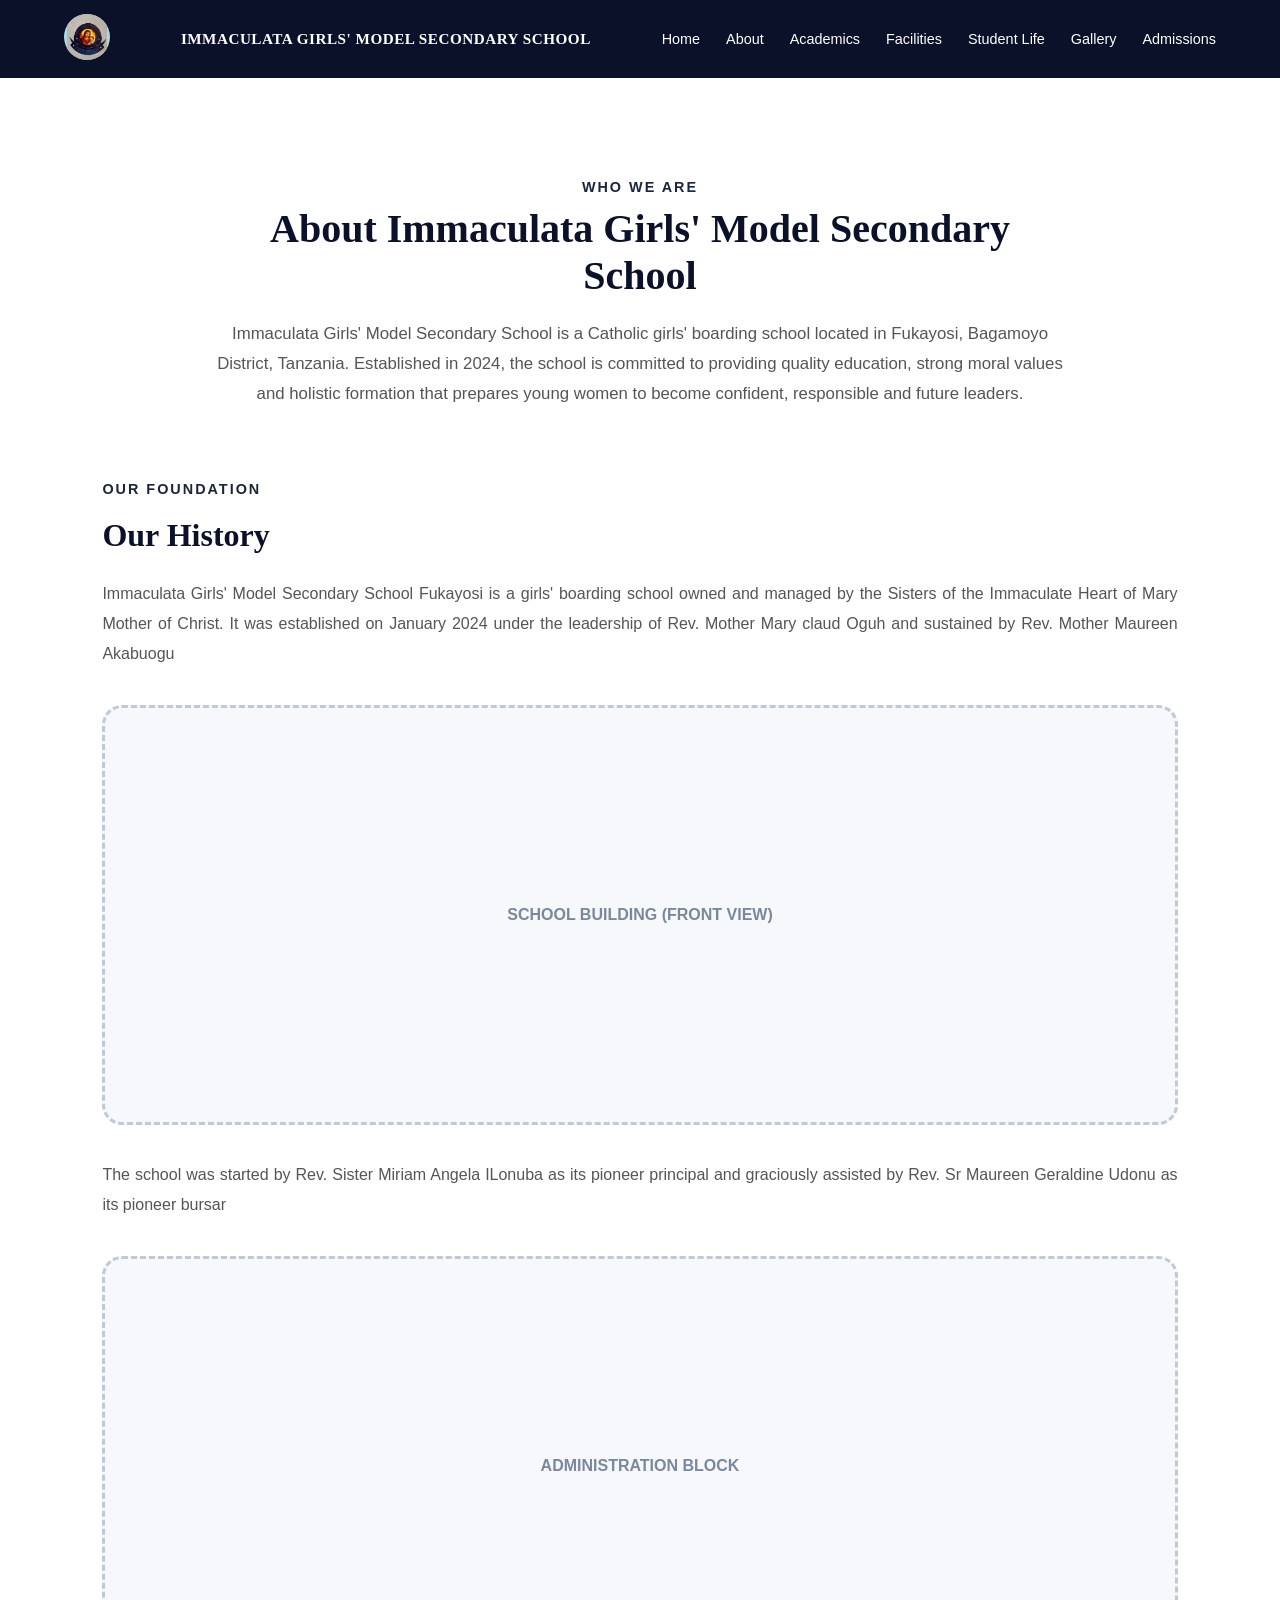
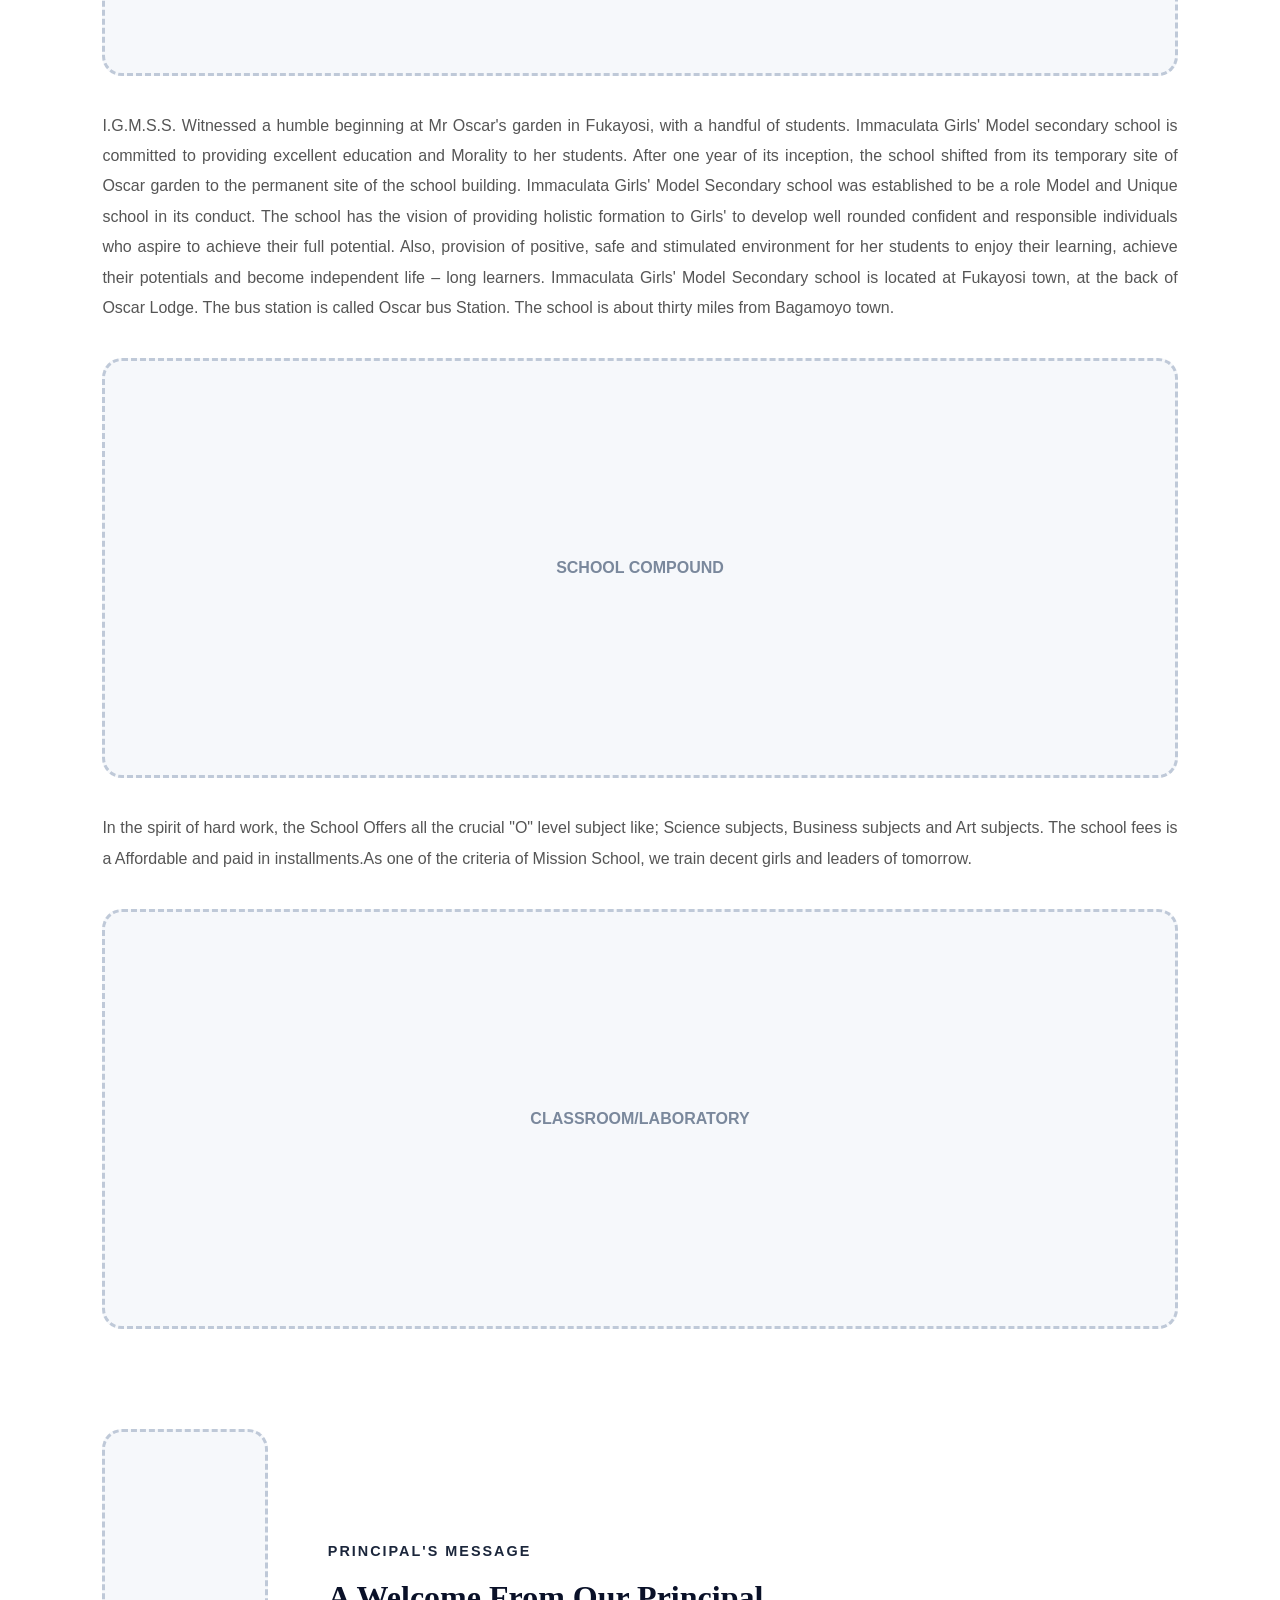
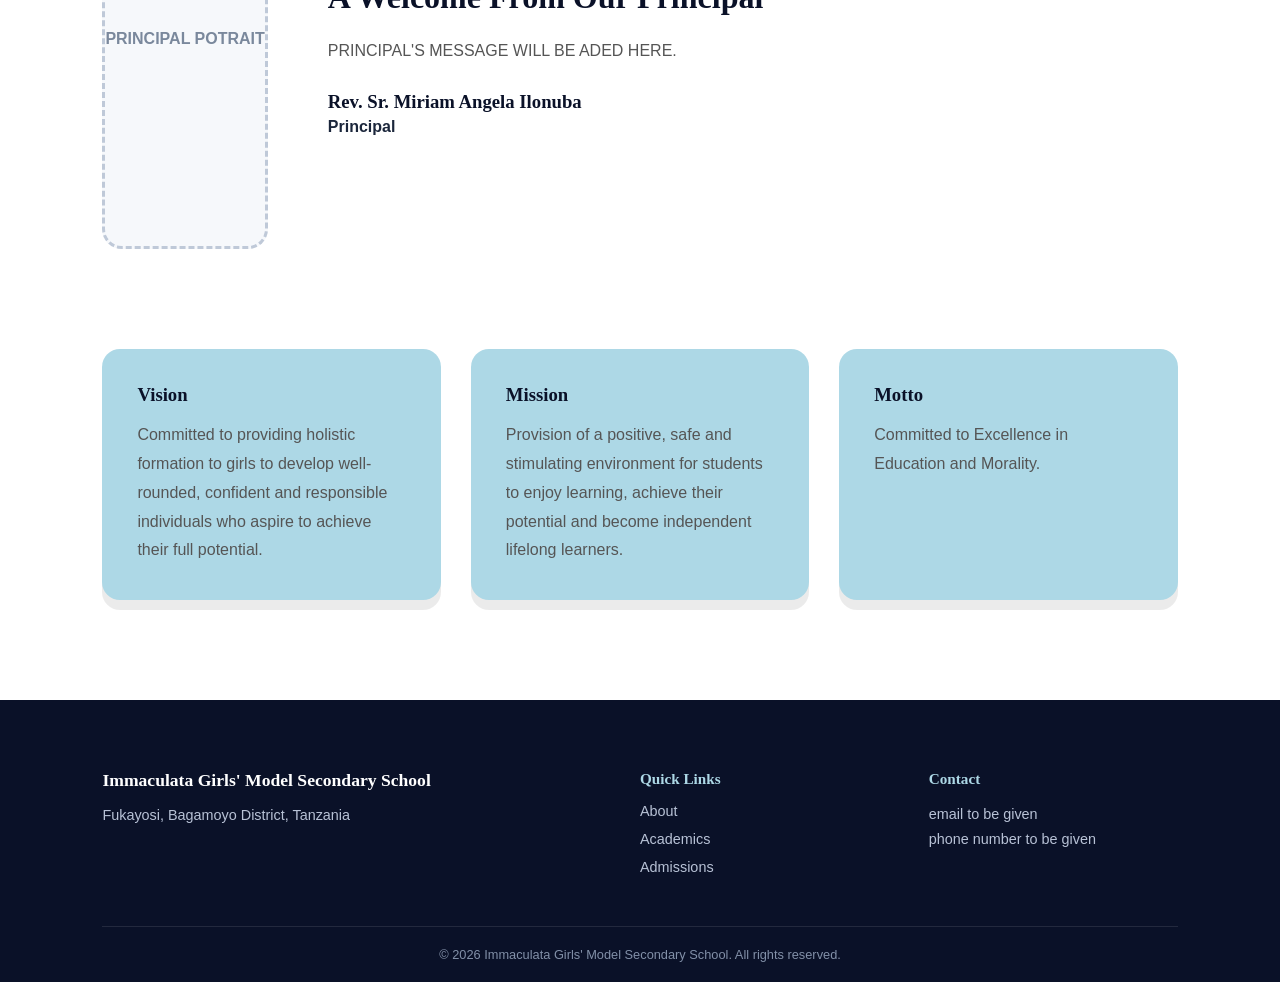
==== about.html @ b757e79f "initial website upload" ====
<!DOCTYPE html>
<html>
  <head>
    <meta charset="UTF-8">
    <meta name="viewport" content="width=device-width, initial-scale=1.0">
    <title>About | Immaculata Girls' Model Secondary School</title>

    <link rel="stylesheet" href="css/style.css">
    <link rel="stylesheet" href="css/animations.css">
    <link rel="stylesheet" href="css/responsive.css">
  </head>

  <body class = "body">
    <div id = "website">
      <header class = "page-header">
      <nav>
        <div class = "school-logo-header">
          <img src = "assets/images/logo/IMMACULATA GIRLS SCHOOL BADGE.jpg" alt="Immaculata Girls' Model Secondary School crest">
        </div>
        <div class = "school-name-header">
          <h1>IMMACULATA GIRLS' MODEL SECONDARY SCHOOL</h1>
        </div>

        <div class = "menu">
          <ul>
            <li><a href="index.html">Home</a></li>
            <li><a href="about.html">About</a></li>
            <li><a href="academics.html">Academics</a></li>
            <li><a href="facilities.html">Facilities</a></li>
            <li><a href="student-life.html">Student Life</a></li>
            <li><a href="gallery.html">Gallery</a></li>
            <li><a href="admissions.html">Admissions</a></li>

          </ul>
        </div>
        
        <button class="menu-toggle" id = "menu-toggle" aria-label="Toggle menu">≡</button>
      </nav>
      </header>

      <main>
        <section id="about">

          <!-- ABOUT INTRO -->
          <div class="about-intro reveal">
            <span class = "section-label">WHO WE ARE</span>
            <h2>About Immaculata Girls' Model Secondary School</h2>
            <p>
              Immaculata Girls' Model Secondary School is a Catholic girls' 
              boarding school located in Fukayosi, Bagamoyo District,
              Tanzania. Established in 2024, the school is committed
              to providing quality education, strong moral values and 
              holistic formation that prepares young women to become 
              confident, responsible and future leaders.
            </p>
          </div>

          <!-- SCHOOL HISTORY -->
          <div class="about-history reveal">

              <div class="history-content">
                <span class = "section-label">OUR FOUNDATION</span>
                <h2>Our History</h2>
                  <p class = "first-paragraph">
                   Immaculata Girls' Model Secondary School Fukayosi 
                   is a girls' boarding school owned and managed by the Sisters 
                   of the Immaculate Heart of Mary Mother of Christ. It was 
                   established on January 2024 under the leadership of Rev. 
                   Mother Mary claud Oguh and sustained by Rev. Mother Maureen Akabuogu    
                  </p>            
                  <div class = "history-photo">
                    <div class = "image-placeholder">
                      SCHOOL BUILDING (FRONT VIEW)
                    </div>
                  </div> 
                  
                  <p class = "second-paragraph">
                      The school was started by Rev. Sister Miriam Angela ILonuba as its 
                      pioneer principal and graciously assisted by Rev. Sr Maureen 
                      Geraldine Udonu as its pioneer bursar
                  </p>
                  <div class = "history-photo">
                    <div class = "image-placeholder">
                      ADMINISTRATION BLOCK
                    </div>
                  </div>      
                  
                  <p class = "third-paragraph">
                    I.G.M.S.S. Witnessed a humble beginning at Mr Oscar's garden in Fukayosi, 
                    with a handful of students. Immaculata Girls' Model secondary school is 
                    committed to providing excellent education and Morality to her students. 
                    After one year of its inception, the school shifted from its temporary site 
                    of Oscar garden to the permanent site of the school building. Immaculata Girls' 
                    Model Secondary school was established to be a role Model and Unique school in 
                    its conduct. The school has the vision of providing holistic formation to Girls' 
                    to develop well rounded confident and responsible individuals who aspire to achieve 
                    their full potential. Also, provision of positive, safe and stimulated environment for 
                    her students to enjoy their learning, achieve their potentials and become independent 
                    life – long learners. Immaculata Girls' Model Secondary school is located at Fukayosi town, 
                    at the back of Oscar Lodge. The bus station is called Oscar bus Station. The school is about 
                    thirty miles from Bagamoyo town.
                  </p>  
                  <div class = "history-photo">
                    <div class = "image-placeholder">
                      SCHOOL COMPOUND
                    </div>
                  </div> 

                  <p class = "fourth-paragraph">
                    In the spirit of hard work, the School Offers all the crucial "O" level subject like; 
                    Science subjects, Business subjects and Art subjects. The school fees is a Affordable 
                    and paid in installments.As one of the criteria of Mission School, we train decent 
                    girls and leaders of tomorrow.
                  </p>
                  <div class = "history-photo">
                    <div class = "image-placeholder">
                      CLASSROOM/LABORATORY
                    </div>
                  </div>                
              </div>
          </div>

          <!-- PRINCIPAL -->
          <div class="principal reveal">
            <div class = "principle-image">
              <div class = "image-placeholder">
                PRINCIPAL POTRAIT
              </div>
            </div>
            <div class = "principal-content">
              <span class = "section-label">
                PRINCIPAL'S MESSAGE
              </span>
              <h2>A Welcome From Our Principal</h2>
              <p>
                PRINCIPAL'S MESSAGE WILL BE ADED HERE.
              </p>
              <h3>Rev. Sr. Miriam Angela Ilonuba</h3>
              <span class = "principal-title">
                Principal
              </span>
            </div>
          </div>

          <!-- IDENTITY -->
          <div class="identity reveal">
            <div class = "identity-card">
              <h3>Vision</h3>
              <p>
                Committed to providing holistic formation to girls to develop
                well-rounded, confident and responsible individuals who aspire
                to achieve their full potential.              
              </p>
            </div>
            <div class = "identity-card">
              <h3>Mission</h3>
              <p>
                Provision of a positive, safe and stimulating environment for
                students to enjoy learning, achieve their potential and become
                independent lifelong learners.              
              </p>
            </div>
            <div class = "identity-card">
              <h3>Motto</h3>
              <p>
                Committed to Excellence in Education and Morality.
              </p>
            </div>
          </div>

        </section>
      </main>

    <footer>
      <div class="footer-container">
        <div class="footer-col">
          <h3>Immaculata Girls' Model Secondary School</h3>
          <p>Fukayosi, Bagamoyo District, Tanzania</p>
        </div>
        <div class="footer-col">
          <h4>Quick Links</h4>
          <ul>
            <li><a href="about.html">About</a></li>
            <li><a href="academics.html">Academics</a></li>
            <li><a href="admissions.html">Admissions</a></li>
            
          </ul>
        </div>
        <div class="footer-col">
          <h4>Contact</h4>
          <p>email to be given</p>
          <p>phone number to be given</p>
        </div>
      </div>
      <div class="footer-bottom">
        <p>&copy; 2026 Immaculata Girls' Model Secondary School. All rights reserved.</p>
      </div>
    </footer>
    </div><!-- closes #website -->

    <script src = "js/script.js"></script>
  </body>
</html>
---- css/style.css ----
*{
    margin: 0;
    padding: 0;
    box-sizing: border-box;
}
:root{
    --primary: #ADD8E6;
    --dark: #0A1128;
    --secondary-dark: #1B263B;
    --white: #FFFFFF;
    --navy: var(--dark);
    --blue: var(--secondary-dark);
}
body{

    background: var(--primary);
    font-family: "Poppins", sans-serif;
}
@font-face {
    font-family: "Poppins";
    src: url("../assets/fonts/Poppins/Poppins-Regular.ttf") format("truetype");
    font-weight: 400;
    font-style: normal;
}

@font-face {
    font-family: "Poppins";
    src: url("../assets/fonts/Poppins/Poppins-Medium.ttf") format("truetype");
    font-weight: 500;
    font-style: normal;
}

@font-face {
    font-family: "Poppins";
    src: url("../assets/fonts/Poppins/Poppins-SemiBold.ttf") format("truetype");
    font-weight: 600;
    font-style: normal;
}

@font-face {
    font-family: "Poppins";
    src: url("../assets/fonts/Poppins/Poppins-Bold.ttf") format("truetype");
    font-weight: 700;
    font-style: normal;
}

@font-face {
    font-family: "Open Sans";
    src: url("../assets/fonts/OpenSans/OpenSans-Regular.ttf") format("truetype");
    font-weight: 400;
    font-style: normal;
}

@font-face {
    font-family: "Open Sans";
    src: url("../assets/fonts/OpenSans/OpenSans-SemiBold.ttf") format("truetype");
    font-weight: 600;
    font-style: normal;
}

@font-face {
    font-family: "Open Sans";
    src: url("../assets/fonts/OpenSans/OpenSans-Bold.ttf") format("truetype");
    font-weight: 700;
    font-style: normal;
}

h1,h2,h3,h4,h5,h6{
  font-family: "Poppins";
}

#welcome-screen{
    width:100%;
    height:100vh;
    background: var(--primary);
    display:flex;
    justify-content:center;
    align-items:center;
    position:relative;
    overflow:hidden;
    
}

.hero-container{
    text-align: center;
    max-width:900px;
    padding:20px;
    z-index:10;
}
.greeting{
    font-size:1rem;
    letter-spacing:8px;
    text-transform: uppercase;
    color: var(--secondary-dark);
    margin-bottom: 20px;
}

.hero-title{
    font-size: 4rem;
    color: var(--dark);
    font-weight: 700;
    line-height:1.2;
    margin-bottom:20px;
}

.hero-subtitle{
    font-size:1.2rem;
    color: var(--secondary-dark);
    margin-bottom: 40px;
}

#website{
    opacity: 0;
    visibility: hidden;
    transition: opacity .8s ease;
}

.welcome-btn{
    background: var(--dark);
    color: var(--white);
    border: none;
    border-radius: 50px;
    padding: 16px 42px;
    font-size: 1rem;
    font-weight: 600;
    cursor: pointer;
    transition: all .35s ease;
    box-shadow: 0 10px 25px rgba(10,17,40,.15);
}

.welcome-btn:hover{
    background: var(--secondary-dark);
    transform: translateY(-4px);
    box-shadow: 0 18px 35px rgba(10,17,40,.25);
}

.welcome-btn:active{
    transform: translateY(0);
}

.welcome-btn:focus-visible{
    outline: 3px solid rgba(10,17,40,.25);
    outline-offset:6px;
}

#curtain-overlay{
    position: fixed;
    inset: 0;
    pointer-events: none;
    z-index: 1000;
    overflow: hidden;
}

.curtain{
    position: absolute;
    top: 0;
    width: 50%;
    height: 100%;
    background: repeating-linear-gradient(90deg,#08101F 0px,#0A1128 18px,#08101F 36px);
    z-index: 100;
}

.curtain-left{
    left: -50%;
}

.curtain-right{
    right:-50%;
}

#about {
    padding: 100px 8%;
    background: #FFFFFF;
}

.about-intro {
    max-width: 850px;
    margin: 0 auto 70px;
    text-align: center;
}

.section-label{
    display: inline-block;
    color: var(--blue);
    font-size: .9rem;
    font-weight: 700;
    letter-spacing: 2px;
    margin-bottom: 10px;
}

.about-intro h2{
    font-size:2.5rem;
    color: var(--navy);
    margin-bottom: 20px;
}

.about-intro p{
    font-size: 1.05rem;
    line-height:1.8;
    color: #555;
}

.about-history{
    margin-bottom: 100px;
    transition-delay: .15s;
}

.history-photo{
    margin: 35px 0;
}

.history-content h2{
    font-size: 2rem;
    color: var(--navy);
    margin: 10px 0 25px;
}

.image-placeholder{
    width: 100%;
    height: 420px;
    border: 3px dashed #bfc9d8;
    border-radius: 20px;
    display: flex;
    justify-content: center;
    align-items: center;
    background: #f6f8fb;
    color: #7a889c;
    font-weight: bold;
    text-align: center;
}


.history-content p{
    line-height: 1.9;
    color: #555;
    margin-bottom: 30px;
    text-align: justify;
}

.history-slider {
    width: 100%;
    height: 500px;
    border-radius:20px;
    overflow:hidden;
    position: relative;
    background: #F5F8FC;
}

.slide {
    position: absolute;
    inset: 0;
    display: flex;
    justify-content: center;
    align-items: center;
    background: #E9EEF5;
    color: #7D8CA3;
    font-weight: bold;
    opacity: 0;
    transition: opacity .6s ease;
}

.slide.active{
    opacity: 1;
}

.principal{
    display: flex;
    gap: 60px;
    align-items: center;
    margin-bottom: 100px;
    transition-delay: .3s;
}

.principal-image,
.principal-content{
    flex: 1;
}

.principal-content h2{
    color: var(--navy);
    font-size: 2rem;
    margin: 10px 0 20px;
}

.principal-content p{
    color: #555;
    line-height: 1.9;
    margin-bottom: 25px;
}

.principal-content h3{
    color: var(--navy);
    margin-bottom: 5px;
}

.principal-title{
    color: var(--blue);
    font-weight: bold;
}

.identity{
    display: grid;
    grid-template-columns: repeat(3,1fr);
    gap: 30px;
    transition-delay: .45s
}

.identity-card{
    padding: 35px;
    border-radius: 18px;
    background: var(--primary);
    box-shadow: 0 10px rgba(0,0,0,.08);
    transition: .3s;
}

.identity-card:hover{
    transform: translateY(-8px);   
}

.identity-card h3{
    color: var(--navy);
    margin-bottom: 15px;
}

.identity-card p{
    color: #555;
    line-height: 1.8;
}
/*=== HEADER/NAV ===*/
.page-header{
    background: var(--dark);
    position: sticky;
    top: 0;
    z-index: 500;
}

.page-header nav{
    display: flex;
    align-items: center;
    justify-content: space-between;
    padding: 14px 5%;
    gap: 20px;
}

.school-logo-header img{
    height: 46px;
    width: 46px;
    object-fit: contain;
    border-radius: 50%;
    background: var(--primary);
}

.school-name-header h1{
    font-size: .95rem;
    color: var(--white);
    letter-spacing: .5px;
}

.menu ul{
    list-style: none;
    display: flex;
    gap: 26px;
}

.menu a{
    color: var(--white);
    text-decoration: none;
    font-size: .9rem;
    font-weight: 500;
    transition: color .25s ease;
}

.menu a:hover{
    color: var(--primary);
}

.nav-cta{
    background: var(--primary);
    color: var(--dark);
    text-decoration: none;
    padding: 10px 22px;
    border-radius: 50px;
    font-size: .85rem;
    transition: transform .25s ease;
}
.nav-cta:hover{
    transform: translateY(-2px);
}

.menu-toggle{
    display: none;
    background: none;
    border: none;
    color: var(--white);
    font-size: 1.6rem;
    cursor: pointer;
}

/*====HOME / SITE HERO SECTION========*/
#home{
    background: var(--white);
}

.site-hero{
    display: flex;
    align-items: center;
    gap: 60px;
    padding: 100px 8%;
}

.site-hero-image .image-placeholder{
    height: 380px;
}

.site-hero-image, .site-hero-text{
    flex: 1;
}

.site-hero-text h2{
    font-size: 2.4rem;
    color: var(--navy);
    margin: 10px 0 20px;
}

.site-hero-text p{
    color: #555;
    line-height: 1.8;
    margin-bottom: 30px;
}

.site-hero-btn{
    display: inline-block;
    text-decoration: none;
}
/* === ACADEMICS PAGE === */
#academics{
    padding: 100px 8%;
    background: #F8FBFF;
    text-align: center;
}

.academics-intro{
    max-width: 750px;
    margin: 0 auto 50px;
}

.academics-intro h2{
    font-size: 2.5rem;
    color: var(--navy);
    margin-bottom: 15px;
}

.academics-intro p{
    color: #555;
    line-height: 1.8;
}

.academics-grid{
    display: grid;
    grid-template-columns: repeat(3,1fr);
    gap: 30px;
    margin-bottom: 50px;
    text-align: left;
}

.academic-card{
    background: var(--primary);
    padding: 30px;
    border-radius: 16px;
    box-shadow: 0 10px 25px rgba(10,17, 40,.06);
}

.academic-card h3{
    color: var(--navy);
    margin-bottom: 12px;
}

.academic-card p{
    color: #555;
    line-height: 1.7;
}

.academics-photo .image-placeholder{
    height: 380px;
}

/* ==  FACILITIES == */
#facilities{
    padding: 100px 8%;
    background: var(--white);
    text-align: center;
}

.facilities-intro{
    max-width: 700px;
    margin: 0 auto 50px;
}

.facilities-intro h2{
    font-size: 2.5rem;
    color: var(--navy);
    margin-bottom: 15px;
}

.facilities-intro p{
    color: #555;
}

.facilities-grid{
    display: grid;
    grid-template-columns: repeat(3,1fr);
    gap: 30px;
    text-align: left;
}

.facility-card .image-placeholder{
    height: 200px;
    margin-bottom: 15px;
}

.facility-card h3{
    color: var(--navy);
    font-size: 1.1rem;
}

/* === STUDENT-LIFE === */
#student-life{
    padding: 100px 8%;
    background: #F8FBFF;
}

.student-life-container{
    display: flex;
    align-items: center;
    gap: 60px;
}

.student-life-text, .student-life-image{
    flex: 1;
}

.student-life-text h2{
    font-size: 2.5rem;
    color: var(--navy);
    margin: 10px 0 20px;
}

.student-life-text p{
    color: #555;
    line-height: 1.8;
    margin-bottom: 25px;
}

.student-life-list{
    list-style: none;
    display: grid;
    grid-template-columns: 1fr 1fr;
    gap: 12px;
}

.student-life-list li{
    color: var(--navy);
    font-weight: 600;
    padding: 12px 16px;
    background: var(--primary);
    border-radius: 10px;
}

.student-life-image .image-placeholder{
    height: 380px;
}

/* ==== ADMISSIONS ==== */
#admissions{
    padding: 100px 8%;
    background: var(--white);
}

.admissions-container{
    display: flex;
    align-items: center;
    gap: 60px;
}

.admissions-photo, .admissions-content{
    flex: 1;
}

.admissions-photo .image-placeholder{
    height: 400px;
}

.admissions-content h2{
    font-size: 2.5rem;
    color: var(--navy);
    margin: 10px 0 20px;
}

.admissions-content p{
    color: #555;
    line-height: 1.8;
    margin-bottom: 25px;
}

.admissions-steps{
    margin: 0 0 30px 20px;
    color: #555;
}

.admissions-steps li{
    margin-bottom: 10px;
    line-height: 1.6;
}

/* === CONTACT === */
#contact{
    padding: 100px 8%;
    background: #F8FBFF;
}

.contact-container{
    display: flex;
    gap: 60px;
}

.contact-info, .contact-form{
    flex: 1;
}

.contact-info h2{
    font-size: 2.5rem;
    color: var(--navy);
    margin: 10px 0 20px;
}

.contact-info p{
    color: #555;
    margin-bottom: 10px;
    line-height: 1.7;
}

.contact-map{
    height: 260px;
    margin-top: 20px;
}

.contact-form{
    display: flex;
    flex-direction: column;
    gap: 16px;
    background: var(--white);
    padding: 40px;
    border-radius: 16px;
}

.contact-form input,
.contact-form textarea{
    padding: 14px 16px;
    border: 1px solid #d8dfe8;
    border-radius: 10px;
    font-family: inherit;
    font-size: .95rem;
    resize: vertical;
}

.contact-form button{
    align-self: flex-start;
}

/* === FOOTER === */
footer{
    background: var(--dark);
    color: var(--white);
    padding: 70px 8% 20px;
}

.footer-container{
    display: grid;
    grid-template-columns: 2fr 1fr 1fr;
    gap: 40px;
    margin-bottom: 40px;
}

.footer-col h3{
    margin-bottom: 12px;
    font-size: 1.1rem;
}

.footer-col h4{
    margin-bottom: 14px;
    color: var(--primary);
    font-size: .95rem;
}

.footer-col p{
    color: #b8c2d6;
    line-height: 1.7;
    font-size: .9rem;
}

.footer-col ul{
    list-style: none;
}

.footer-col ul li{
    margin-bottom: 10px;
}

.footer-col ul a{
    color: #b8c2d6;
    text-decoration: none;
    font-size: .9rem;
    transition: color .25s ease;
}

.footer-col ul a:hover{
    color: var(--primary);
}

.footer-bottom{
    border-top: 1px solid rgba(255,255,255,.1);
    padding-top: 20px;
    text-align: center;
    color: #8290a8;
    font-size: .8rem;
}

/* === CINEMATIC GALLERY SECTION === */
#gallery{
    padding: 100px 8%;
    background: var(--dark);
}

.gallery-container{
    max-width: 1100px;
    margin: 0 auto;
    text-align: center;
}

.gallery-container .section-label{
    color: var(--primary);
}

.gallery-container h2{
    font-size: 2.5rem;
    color: var(--white);
    margin-bottom: 50px;
}

.cinematic-gallery{
    position: relative;
    width: 100%;
    height: 640px;
    background: #000;
    border-radius: 20px;
    overflow: hidden;
    user-select: none;
    -webkit-user-select: none;
    cursor: pointer;
}

.gallery-stage{
    position: absolute;
    inset: 0;
}

.gallery-hero{
    position: absolute;
    overflow: hidden;
    background: linear-gradient(135deg, var(--secondary-dark), var(--dark));
    transition: width .9s cubic-bezier(.22,.68,0,1.01),
                height .9s cubic-bezier(.22,.68,0,1.01),
                left .9s cubic-bezier(.22,.68,0,1.01),
                top .9s cubic-bezier(.22,.68,0,1.01),
                border-radius .9s ease,
                opacity .6s ease;
}

.gallery-hero img{
    width: 100%;
    height: 100%;
    object-fit: cover;
    display: block;
}

.gallery-hero.ken-burns img{
    animation: kenBurns 4.6s linear forwards;
}

.gallery-hero.is-paused img{
    animation-play-state: paused;
}

.gallery-hero.is-fading{
    opacity: 0;
}

.gallery-caption{
    position: absolute;
    left: 30px;
    bottom: 90px;
    color: var(--white);
    font-size: 1.1rem;
    letter-spacing: 2px;
    text-transform: uppercase;
    text-shadow: 0 2px 10px rgba(0,0,0,.6);
    opacity: 0;
    animation: fadeUp .8s ease forwards;
    animation-delay: .5s;
}

.gallery-thumbnails{
    position: absolute;
    left: 0;
    right: 0;
    bottom: 20px;
    display: flex;
    justify-content: center;
    gap: 120px;
    z-index: 20;
    pointer-events: none;
}

.gallery-thumb{
    width: 70px;
    height: 70px;
    border-radius: 6px;
    overflow: hidden;
    border: 1px solid var(--white);
    opacity: .55;
    background: var(--secondary-dark);
    transition: opacity .3s ease, transform .3s ease;
    flex-shrink: 0;
}

.gallery-thumb.is-active-slot{
    opacity: 1;
    transform: translateY(-4px);
}

.gallery-thumb.is-flying{
    opacity: 0;
}

.gallery-thumb img{
    width: 100%;
    height: 100%;
    object-fit: cover;
    display: block;
}

.gallery-nav{
    position: absolute;
    top: 50%;
    transform: translateY(-50%);
    width: 48px;
    height: 48px;
    border-radius: 50%;
    border: none;
    background: rgba(255,255,255,.15);
    color: var(--white);
    font-size: 1.6rem;
    cursor: pointer;
    z-index: 30;
    display: flex;
    align-items: center;
    justify-content: center;
    transition: background .25s ease;
}

.gallery-nav:hover{
    background: rgba(255,255,255,.3);
}

.gallery-prev{ left: 20px;}

.gallery-next{ right: 20px;}

.gallery-pause-indicator{
    position: absolute;
    top: 50%;
    left: 50%;
    font-size: 3.5rem;
    z-index: 25;
    opacity: 0;
    pointer-events: none;
    filter: drop-shadow(0 4px 10px rgba(0,0,0,.5));
    transition: opacity .4s ease;
}

.gallery-pause-indicator.visible{
    opacity: 1;
    animation: pausePop .35s ease;
}

/* === MOBILE NAV === */
.menu-toggle{
    display: none;
}

@media (max-width: 900px){
    .page-header nav{
        flex-wrap: wrap;
    }
    .menu{
        display: none;
        width: 100%;
        order: 3;
    }
    .menu.is-open{
        display: block;
    }
    .menu ul{
        flex-direction: column;
        gap: 0;
        padding: 10px 0;
    }
    .menu ul li{
        border-top: 1px solid rgba(255,255,255,.1);
    }
    .menu a{
        display: block;
        padding: 14px 4px;
    }
    .action{
        order: 2;
        margin-left: auto;
    }
    .nav-cta{
        padding: 8px 16px;
        font-size: .8rem;
    }
    .menu-toggle{
        display: block;
        order: 4;
    }
}
---- css/animations.css ----
@keyframes fadeUp{
  from{
    opacity: 0;
    transform: translateY(30px);
  }
  to{
    opacity:1;
    transform: translateY(0);
  }
}

@keyframes arrowMove{
  0%{
    transform: translateX(0);
  }
  50%{
    transform: translateX(8px);
  }
  100%{
    transform: translateX(0);
  }
}

@keyframes curtainCloseLeft {
  from{
    left: -50%;
  }
  to{
    left: 0%;
  }
}

@keyframes curtainCloseRight {
  from{
    right: -50%;
  }
  to{
    right: 0%;
  }
}

@keyframes curtainOpenLeft {
  from{
    left: 0;
  }
  to{
    left: -50%;
  }
}

@keyframes curtainOpenRight {
  from{
    right: 0%;
  }
  to{
    right: -50%;
  }
}

@keyframes kenBurns{
  from{ transform: scale(1); }
  to{ transform: scale(1.08); }
}

@keyframes pausePop{
  0%{ transform: translate(-50%, -50%) scale(.6); opacity:0; }
  60%{ transform: translate(-50%, -50%) scale(1.15); opacity:1; }
  100%{ transform: translate(-50%, -50%) scale(1); opacity:1; }
}

.reveal{
  opacity: 0;
  transform: translateY(60px);
  transition: all .8s ease;
}

.reveal.active{
  opacity: 1;
  transform: translateY(0);
}

.greeting{
  animation: fadeUp .8s ease forwards;
}

.hero-title{
  animation:fadeUp .8s ease forwards;
  animation-delay: .4s;
  opacity: 0;
}

.hero-subtitle{
  animation: fadeUp .8s ease forwards;
  animation-delay:.8s;
  opacity:0;
}

.welcome-btn{
  animation: fadeUp .8s ease forwards;
  animation-delay:1.2s;
  opacity:0;
}

.arrow{
  display: inline-block;
  margin-left: 8px;
  animation: arrowMove 1.5s ease-in-out infinite;
}

.welcome-btn:hover .arrow{
  animation-play-state: paused;
}
---- css/responsive.css ----
@media (max-width: 768px){
  .hero-title{
    font-size: 2.4rem;
  }
  .principal{
    flex-direction: column;
  }
  .identity{
    grid-template-columns: 1fr;
  }
  .cinematic-gallery{
    height: 420px;
    border-radius: 12px;
  }

  .gallery-nav{
    display: none;
  }
  .gallery-thumb{
    width: 46px;
    height: 46px;
  }
  .gallery-caption{
    font-size: .85rem;
    left: 16px;
    bottom: 70px;
  }
  .student-life-container,
  .admissions-container,
  .contact-container,
  .principal,
  .site-hero{
    flex-direction: column;
  }
  .academics-grid,
  .facilities-grid{
    grid-template-columns: 1fr;
  }
}

@media (max-width: 480px){
  .gallery-thumbnails{
    gap: 40px;
  }
  .footer-container{
    grid-template-columns: 1fr;
  }
  .hero-title{
    font-size: 1.9rem;
  }
}
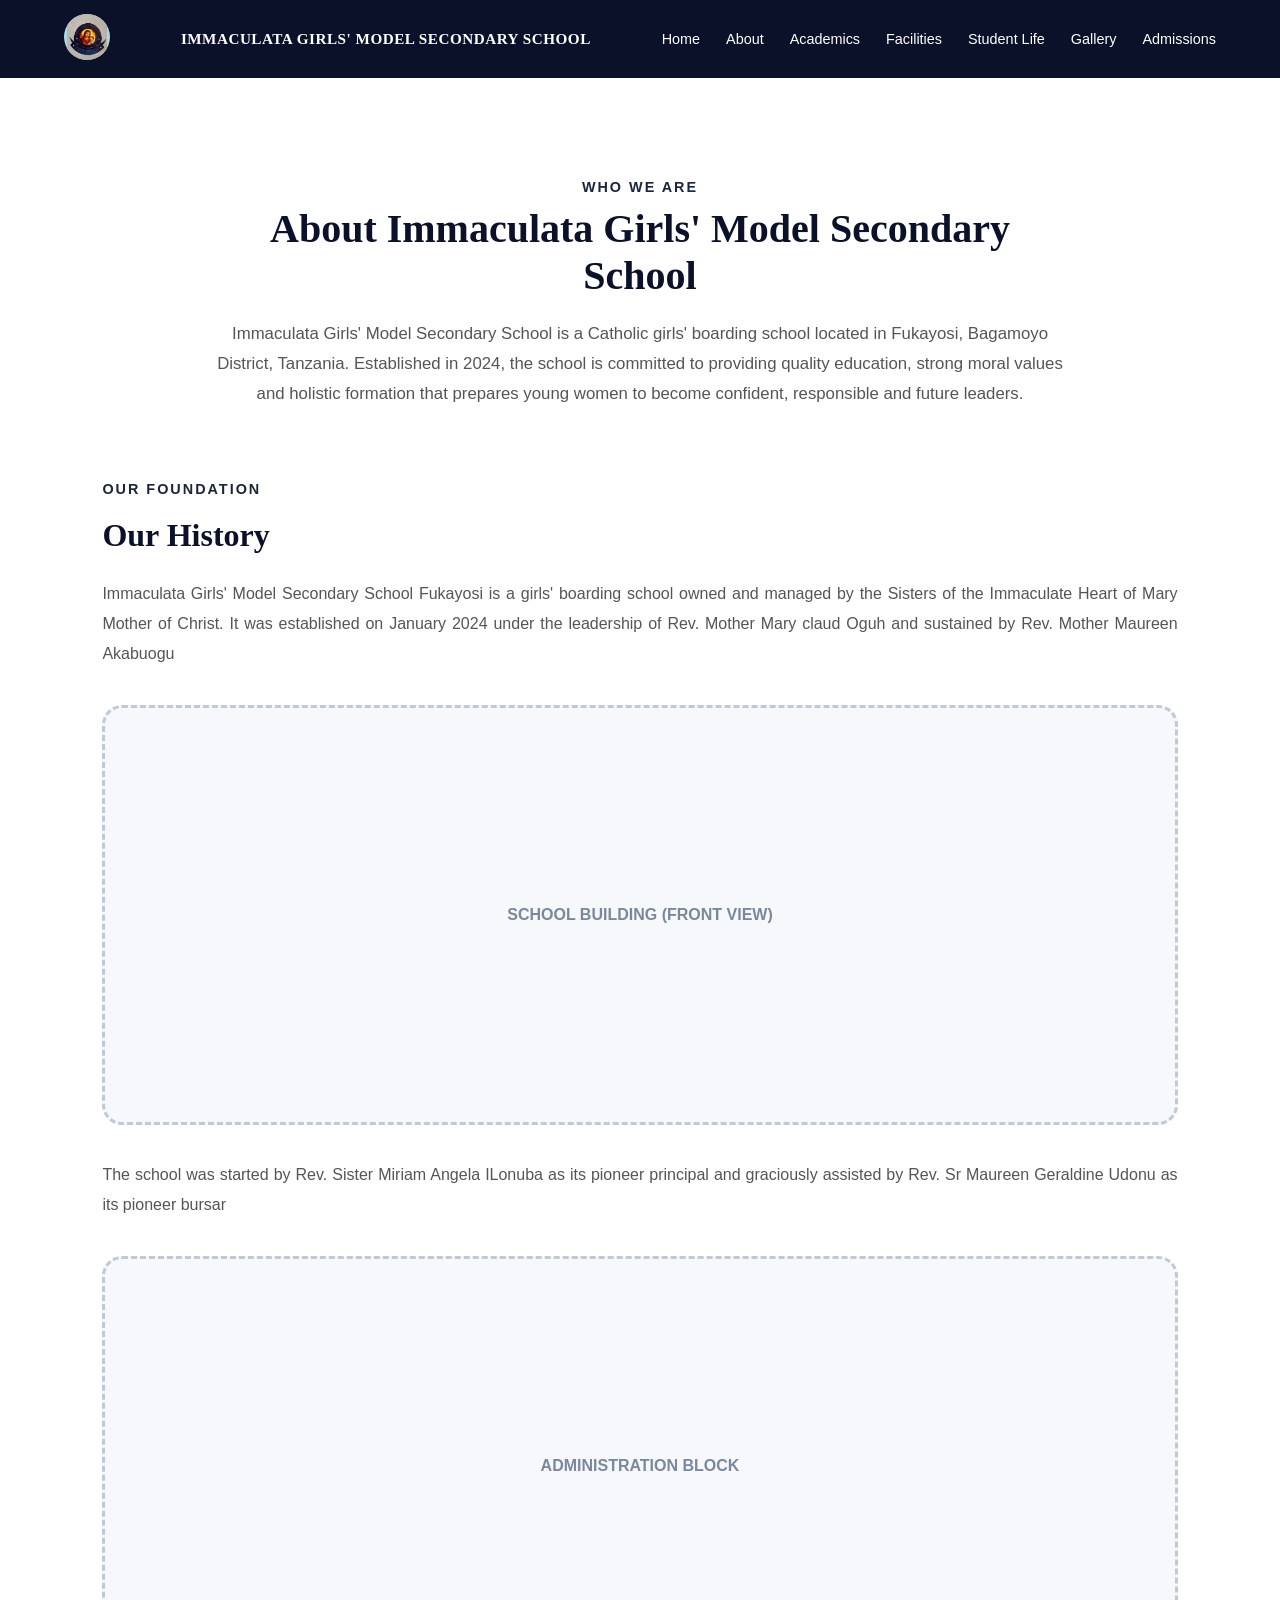
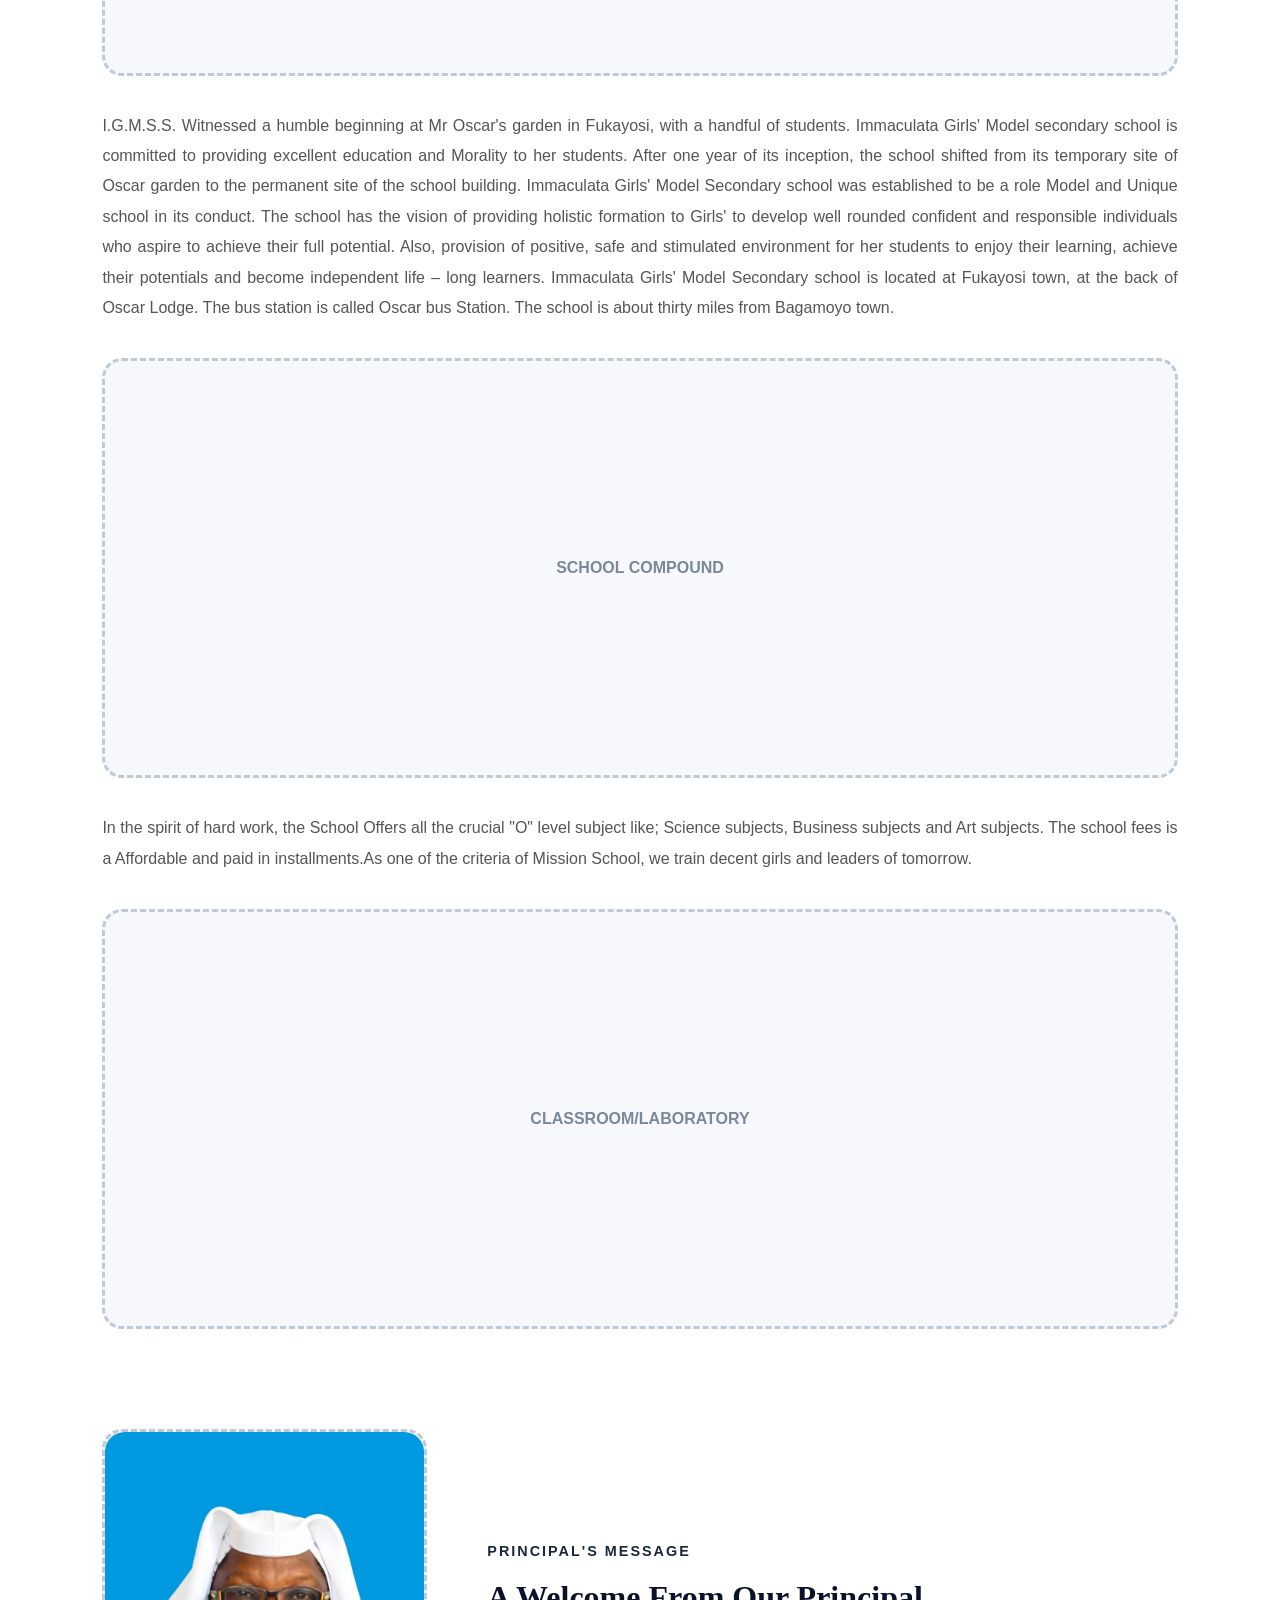
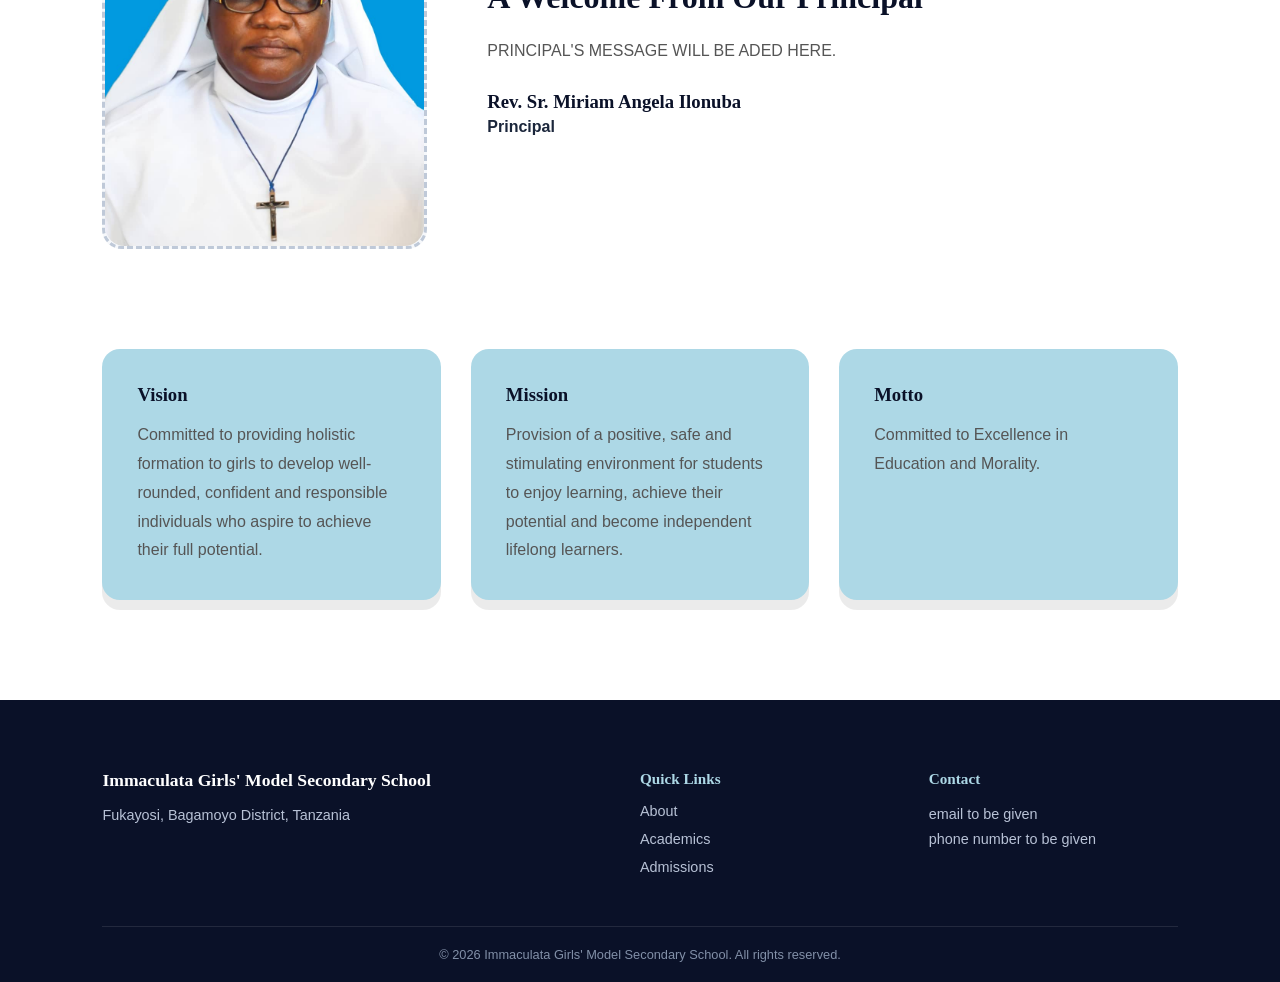
==== commit 6de6649b: "add some pics" ====
--- a/about.html
+++ b/about.html
@@ -124,7 +124,7 @@
           <div class="principal reveal">
             <div class = "principle-image">
               <div class = "image-placeholder">
-                PRINCIPAL POTRAIT
+                <img class="principal-potrait" src="assets/images/staff/WhatsApp Image 2026-07-31 at 13.12.02.jpeg">
               </div>
             </div>
             <div class = "principal-content">
--- a/css/style.css
+++ b/css/style.css
@@ -276,6 +276,14 @@
     flex: 1;
 }
 
+
+
+.principal-potrait {
+    width: 100%;
+    height: 100%;
+    border-radius: 20px;
+}
+
 .principal-content h2{
     color: var(--navy);
     font-size: 2rem;
@@ -305,7 +313,7 @@
     transition-delay: .45s
 }
 
-.identity-card{
+.identity-card, .academic-card{
     padding: 35px;
     border-radius: 18px;
     background: var(--primary);
@@ -463,11 +471,8 @@
     text-align: left;
 }
 
-.academic-card{
-    background: var(--primary);
-    padding: 30px;
-    border-radius: 16px;
-    box-shadow: 0 10px 25px rgba(10,17, 40,.06);
+.academic-card:hover{
+    transform: translateY(-8px);
 }
 
 .academic-card h3{
